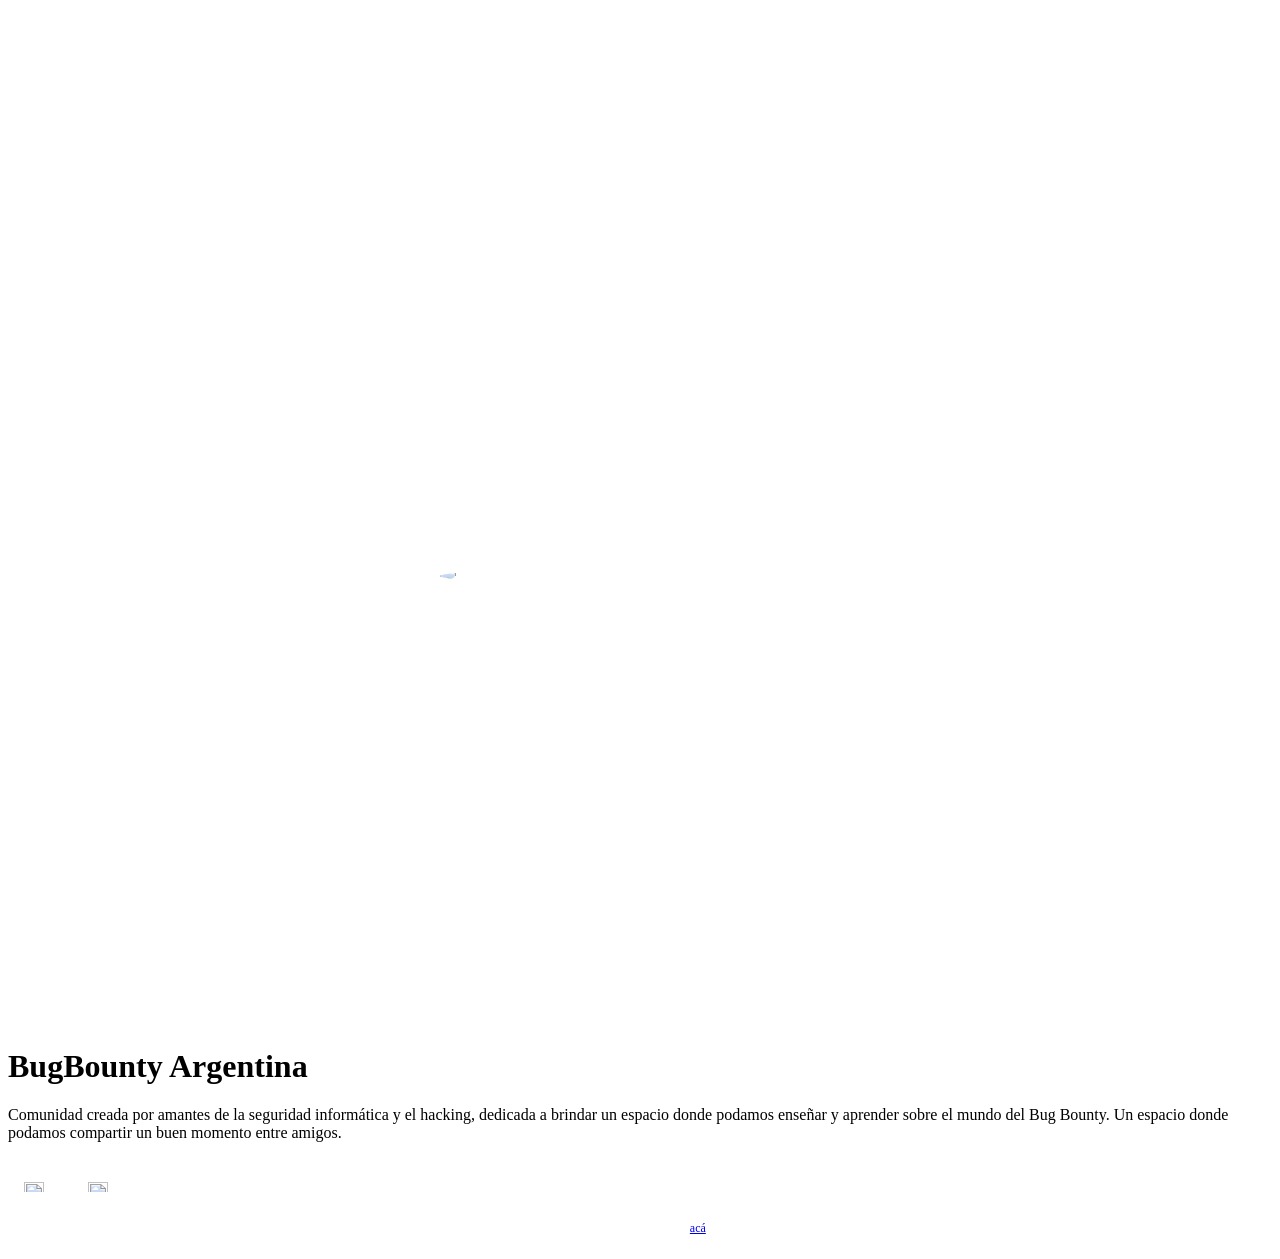
==== index.html @ 2ccb2486 "update" ====
<!DOCTYPE html>
<html lang="en">
<head>

  <!-- Page Information
  –––––––––––––––––––––––––––––––––––––––––––––––––– -->
  <meta charset="utf-8">
  <title>BugBounty Argentina</title>
  <meta name="description" content="">
  <meta name="author" content="">

  <!-- Mobile Specific Metas
  –––––––––––––––––––––––––––––––––––––––––––––––––– -->
  <meta name="viewport" content="width=device-width, initial-scale=1">

  <!-- FONT
  –––––––––––––––––––––––––––––––––––––––––––––––––– -->
  <link href="https://fonts.googleapis.com/css?family=Open+Sans:400,600,800&display=swap" rel="stylesheet">

  <!-- CSS
  –––––––––––––––––––––––––––––––––––––––––––––––––– -->
  <link rel="stylesheet" href="css/normalize.css">
  <link rel="stylesheet" href="css/skeleton-dark.css">
  <link rel="stylesheet" href="css/brands.css">

  <!-- Favicon
  –––––––––––––––––––––––––––––––––––––––––––––––––– -->
  <link rel="icon" type="image/png" href="images/logo.jpeg">

</head>
<body>

  <!-- Primary Page Layout
  –––––––––––––––––––––––––––––––––––––––––––––––––– -->
  <div class="container">
    <div class="row">
      <div class="column" style="margin-top: 10%">
        <!-- Your Image Here -->
        <style>
          img.avatar {
            border: 2px solid white;
            border-radius: 100%;
            width: 400px; /* Puedes cambiar este tamaño según lo que consideres adecuado */
            height: auto;
          }
          .image-container {
            display: flex;
            justify-content: center;
            align-items: center;
            height: 100vh; /* Ajustar la altura al tamaño de la ventana */
          }
          a.small {
            background: #1DA1F2;
            border-radius: 50px;
            font-size: 18px;
            text-align: center;
            text-decoration: none;
            height: 48px;
            padding: 0 16px;
            text-align: center;
            vertical-align: middle;
            font-size: 18px;
            width: 300px;
            font-weight: 600;
            line-height: 48px;
            letter-spacing: 0.5px;
            background-color: transparent;
            border-radius: 8px;
            cursor: pointer;
            box-sizing: border-box;
          }
        .acuity-embed-button-local {
          background: #3177ca;
          padding: 8px 12px;
          border: 0;
          border-radius: 4px;
          text-decoration: none;
          display: inline-block;
          text-decoration: none;
          height: 48px;
          padding: 0 16px;
          text-align: center;
          vertical-align: middle;
          font-size: 18px;
          width: 300px;
          font-weight: 600;
          line-height: 48px;
          letter-spacing: 0.5px;
          white-space: nowrap;
          background-color: transparent;
          border-radius: 8px;
          cursor: pointer;
          box-sizing: border-box;
          color: #FFFFFF;
          background-color: #0A66C2
        }

        .acuity-embed-button-local:focus {
          filter: brightness(90%);
          color: inherit; }
          footer {
            text-align: center;
            padding: 3px;
            color: white;
            font-size: 12px;
          }
        </style>

        <div class="image-container">
        <img src="images/logo.png" srcset="images/logo.png  2x" class="avatar">
        </div>

        <!-- Your Name -->
        <h1>BugBounty Argentina</h1>

        <!-- Short Bio -->
        <p>Comunidad creada por amantes de la seguridad informática y el hacking, dedicada a brindar un espacio donde podamos enseñar y aprender sobre el mundo del Bug Bounty. Un espacio donde podamos compartir un buen momento entre amigos.</p>

        <!-- Replace # with your profile URL. Delete whatever you don't need & create your own brand styles in css/brands.css -->
        <div>
        <a class="small button-twitter" href="https://twitter.com/bugbounty_space"><img class="icon" src="icons/twitter.svg"></a>
        <a class="small button-youtube" href="https://www.youtube.com/c/AlanLevy-ElMago"><img class="icon" src="icons/youtube.svg"></a>
        </div>

        <footer>
          <p>Código para esta página <a href="https://github.com/l34r00t/bugbountyargentina-web">acá</a>.</p>
        </footer>

      </div>
    </div>
  </div>

<!-- Global site tag (gtag.js) - Google Analytics -->
<script async src="https://www.googletagmanager.com/gtag/js?id=G-GR82G97BBQ"></script>
<script>
  window.dataLayer = window.dataLayer || [];
  function gtag(){dataLayer.push(arguments);}
  gtag('js', new Date());

  gtag('config', 'G-GR82G97BBQ');
</script>

<!-- End Document
  –––––––––––––––––––––––––––––––––––––––––––––––––– -->
</body>
</html>
---- css/brands.css ----
/*
* littlelink.io
* Skeleton V2.0.4
* Copyright 2014, Dave Gamache
* www.getskeleton.com
* Free to use under the MIT license.
* http://www.opensource.org/licenses/mit-license.php
* 12/29/2014
*/

/*
* Built using on:
* Skeleton V2.0.4
* Copyright 2014, Dave Gamache
* www.getskeleton.com
* Free to use under the MIT license.
* http://www.opensource.org/licenses/mit-license.php
* 12/29/2014
*/


/* Table of contents
––––––––––––––––––––––––––––––––––––––––––––––––––

- Buttons
- Brand Styles

*/

/* Buttons
–––––––––––––––––––––––––––––––––––––––––––––––––– */
.button {
  display: inline-block;
  text-decoration: none;
  height: 48px;
  padding: 0 16px;
  text-align: center;
  vertical-align: middle;
  font-size: 18px;
  width: 300px;
  font-weight: 600;
  line-height: 48px;
  letter-spacing: 0.5px;
  white-space: nowrap;
  background-color: transparent;
  border-radius: 8px;
  cursor: pointer;
  box-sizing: border-box; }

/* Efecto de movimiento */
.button:hover {
  filter: brightness(80%);
  transition: 0.4s;
  padding-right: 24px;
  padding-left:8px;
}

/* Efecto para description */
.button:hover:before {
  border: none;
  color: white;
  position: absolute;
  padding: 0px 35px;
  width: 400px;
  height: auto;
  word-spacing: 3px;
  text-align: left;
  text-decoration: none;
  line-height: 1.3;
  display: block;
  font-size: 18px;
  margin: 0px 280px;
  cursor: pointer;
  vertical-align: middle;
}

/* Brand Icons
–––––––––––––––––––––––––––––––––––––––––––––––––– */

.icon {
  padding: 0px 8px 3.5px 0px;
  vertical-align: middle;
  width: 20px;
  height: 20px;
}


/* Brand Styles
–––––––––––––––––––––––––––––––––––––––––––––––––– */
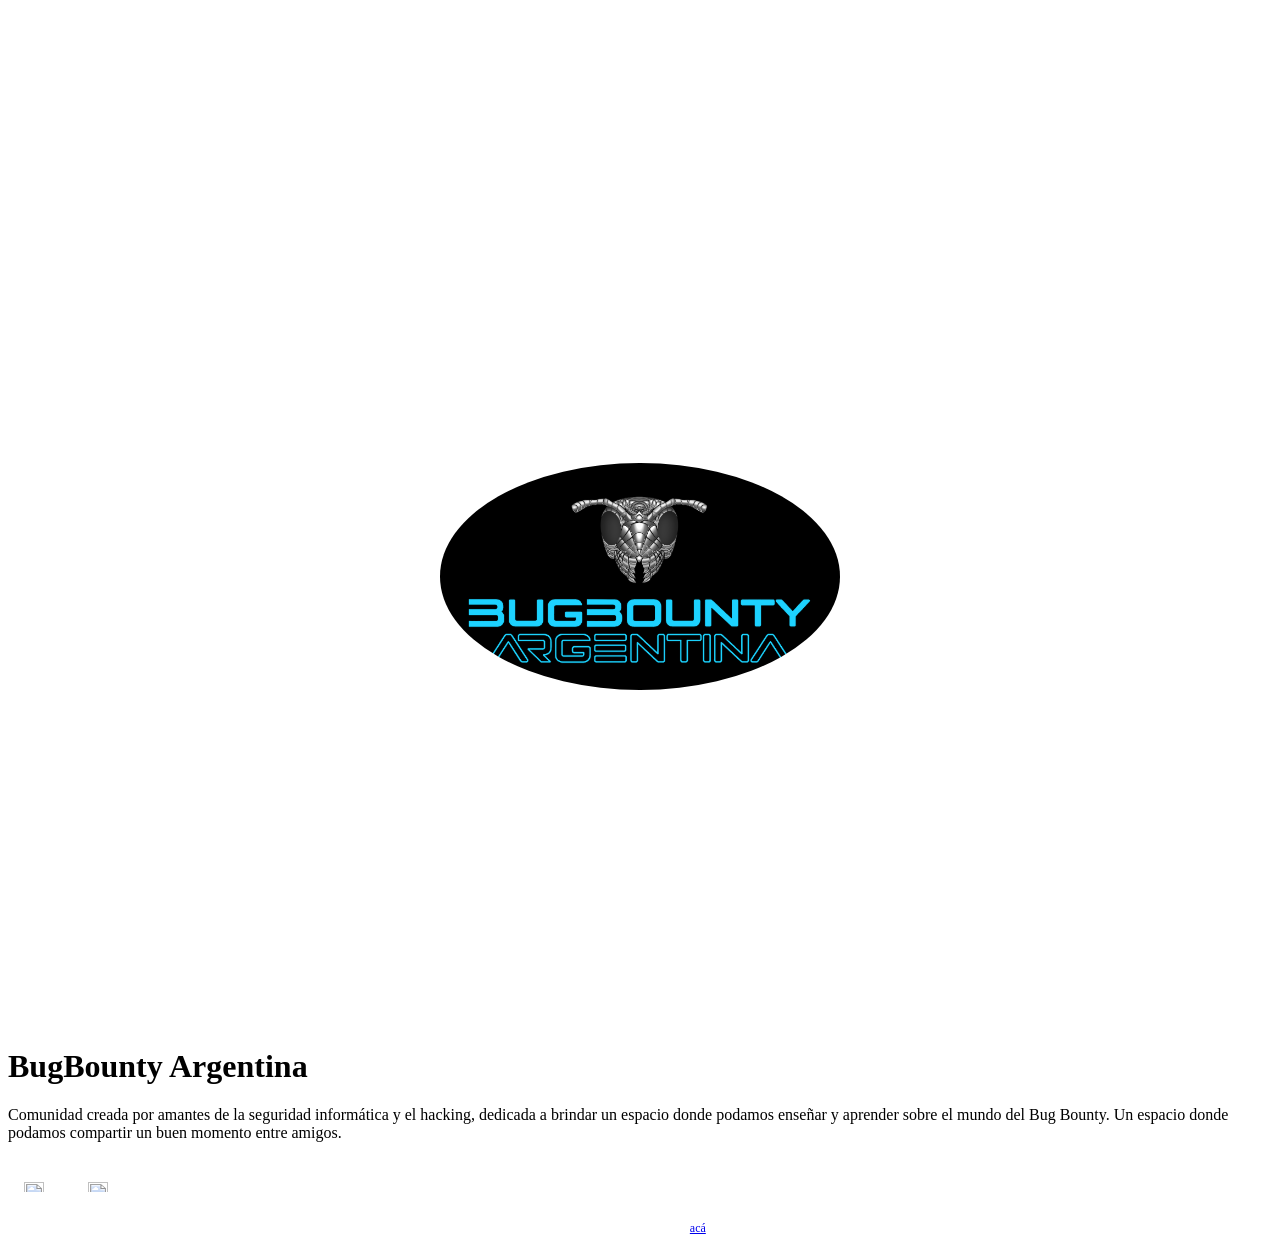
==== commit d687fe40: "update" ====
--- a/index.html
+++ b/index.html
@@ -107,7 +107,7 @@
         </style>
 
         <div class="image-container">
-        <img src="images/logo.png" srcset="images/logo.png  2x" class="avatar">
+        <img src="images/logorgb.png" srcset="images/logorgb.png  2x" class="avatar">
         </div>
 
         <!-- Your Name -->
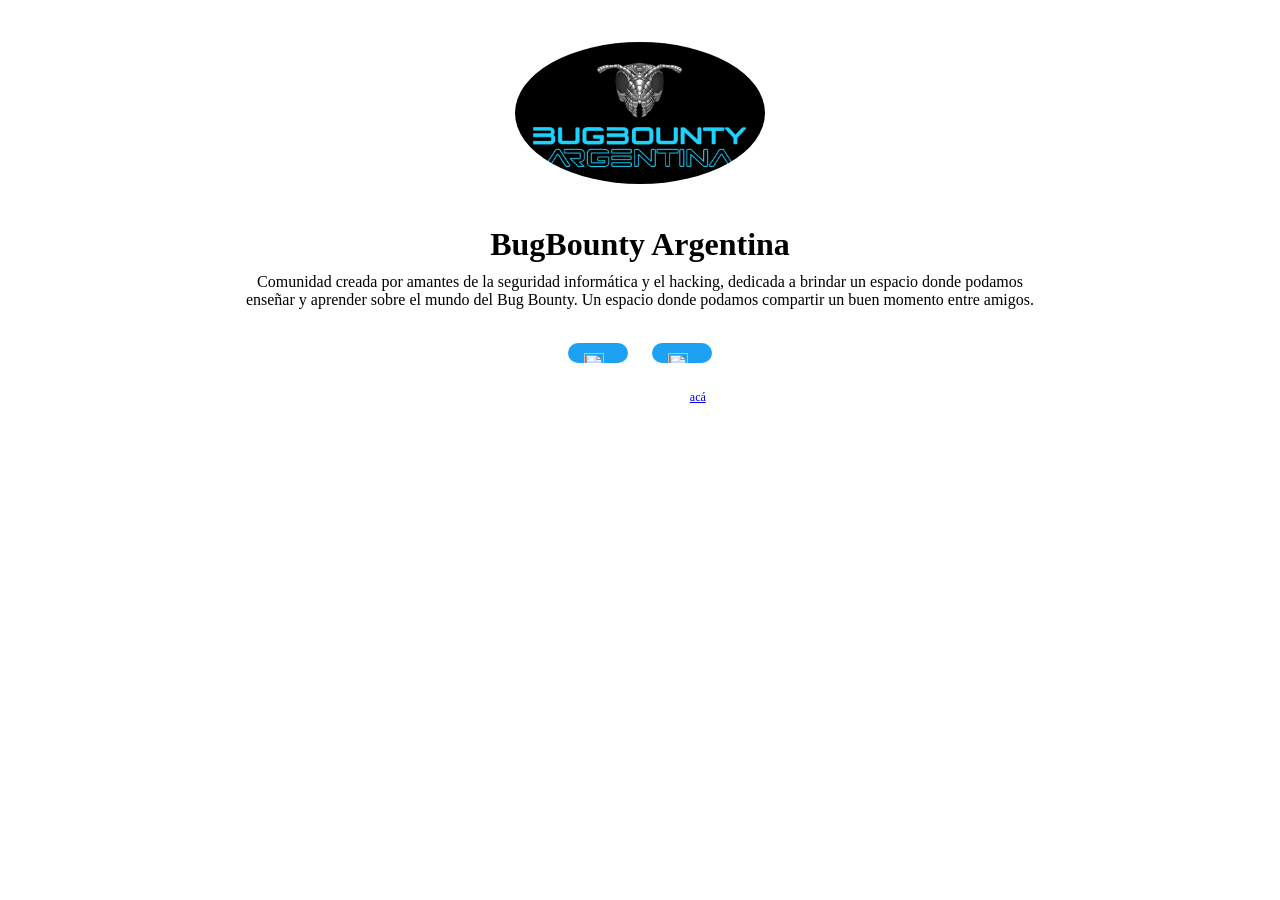
==== commit ac3ebad8: "update" ====
--- a/index.html
+++ b/index.html
@@ -2,53 +2,68 @@
 <html lang="en">
 <head>
 
-  <!-- Page Information
-  –––––––––––––––––––––––––––––––––––––––––––––––––– -->
+  <!-- Page Information -->
   <meta charset="utf-8">
   <title>BugBounty Argentina</title>
   <meta name="description" content="">
   <meta name="author" content="">
 
-  <!-- Mobile Specific Metas
-  –––––––––––––––––––––––––––––––––––––––––––––––––– -->
+  <!-- Mobile Specific Metas -->
   <meta name="viewport" content="width=device-width, initial-scale=1">
 
-  <!-- FONT
-  –––––––––––––––––––––––––––––––––––––––––––––––––– -->
+  <!-- FONT -->
   <link href="https://fonts.googleapis.com/css?family=Open+Sans:400,600,800&display=swap" rel="stylesheet">
 
-  <!-- CSS
-  –––––––––––––––––––––––––––––––––––––––––––––––––– -->
+  <!-- CSS -->
   <link rel="stylesheet" href="css/normalize.css">
   <link rel="stylesheet" href="css/skeleton-dark.css">
   <link rel="stylesheet" href="css/brands.css">
 
-  <!-- Favicon
-  –––––––––––––––––––––––––––––––––––––––––––––––––– -->
+  <!-- Favicon -->
   <link rel="icon" type="image/png" href="images/logo.jpeg">
 
 </head>
 <body>
 
-  <!-- Primary Page Layout
-  –––––––––––––––––––––––––––––––––––––––––––––––––– -->
+  <!-- Primary Page Layout -->
   <div class="container">
     <div class="row">
-      <div class="column" style="margin-top: 10%">
-        <!-- Your Image Here -->
+      <div class="column" style="margin-top: 5%;"> <!-- Reduje el margen superior -->
+        
+        <!-- Estilos para centrar y ajustar el contenido -->
         <style>
           img.avatar {
             border: 2px solid white;
             border-radius: 100%;
-            width: 400px; /* Puedes cambiar este tamaño según lo que consideres adecuado */
+            width: 250px; /* Ajusté el tamaño del logo */
             height: auto;
+            margin-bottom: 20px; /* Espacio entre logo y texto */
           }
+          
           .image-container {
             display: flex;
             justify-content: center;
             align-items: center;
-            height: 100vh; /* Ajustar la altura al tamaño de la ventana */
+            margin-bottom: 20px; /* Espacio entre la imagen y el contenido */
           }
+
+          .container {
+            max-width: 800px; /* Limité el ancho del contenedor */
+            margin: 0 auto; /* Centramos el contenido en la página */
+          }
+
+          h1, p {
+            text-align: center; /* Centramos el texto */
+            margin: 10px 0; /* Reducimos los márgenes del texto */
+          }
+
+          footer {
+            text-align: center;
+            padding: 3px;
+            color: white;
+            font-size: 12px;
+          }
+
           a.small {
             background: #1DA1F2;
             border-radius: 50px;
@@ -57,57 +72,22 @@
             text-decoration: none;
             height: 48px;
             padding: 0 16px;
-            text-align: center;
-            vertical-align: middle;
-            font-size: 18px;
             width: 300px;
             font-weight: 600;
             line-height: 48px;
             letter-spacing: 0.5px;
-            background-color: transparent;
-            border-radius: 8px;
             cursor: pointer;
-            box-sizing: border-box;
+            margin: 0 10px; /* Espacio entre los botones */
           }
-        .acuity-embed-button-local {
-          background: #3177ca;
-          padding: 8px 12px;
-          border: 0;
-          border-radius: 4px;
-          text-decoration: none;
-          display: inline-block;
-          text-decoration: none;
-          height: 48px;
-          padding: 0 16px;
-          text-align: center;
-          vertical-align: middle;
-          font-size: 18px;
-          width: 300px;
-          font-weight: 600;
-          line-height: 48px;
-          letter-spacing: 0.5px;
-          white-space: nowrap;
-          background-color: transparent;
-          border-radius: 8px;
-          cursor: pointer;
-          box-sizing: border-box;
-          color: #FFFFFF;
-          background-color: #0A66C2
-        }
 
-        .acuity-embed-button-local:focus {
-          filter: brightness(90%);
-          color: inherit; }
-          footer {
-            text-align: center;
-            padding: 3px;
-            color: white;
-            font-size: 12px;
+          .button-container {
+            text-align: center; /* Centra los botones de redes sociales */
+            margin-top: 20px; /* Espacio entre botones y contenido */
           }
         </style>
 
         <div class="image-container">
-        <img src="images/logorgb.png" srcset="images/logorgb.png  2x" class="avatar">
+          <img src="images/logorgb.png" srcset="images/logorgb.png  2x" class="avatar">
         </div>
 
         <!-- Your Name -->
@@ -116,10 +96,10 @@
         <!-- Short Bio -->
         <p>Comunidad creada por amantes de la seguridad informática y el hacking, dedicada a brindar un espacio donde podamos enseñar y aprender sobre el mundo del Bug Bounty. Un espacio donde podamos compartir un buen momento entre amigos.</p>
 
-        <!-- Replace # with your profile URL. Delete whatever you don't need & create your own brand styles in css/brands.css -->
-        <div>
-        <a class="small button-twitter" href="https://twitter.com/bugbounty_space"><img class="icon" src="icons/twitter.svg"></a>
-        <a class="small button-youtube" href="https://www.youtube.com/c/AlanLevy-ElMago"><img class="icon" src="icons/youtube.svg"></a>
+        <!-- Redes Sociales -->
+        <div class="button-container">
+          <a class="small button-twitter" href="https://twitter.com/bugbounty_space"><img class="icon" src="icons/twitter.svg"></a>
+          <a class="small button-youtube" href="https://www.youtube.com/c/AlanLevy-ElMago"><img class="icon" src="icons/youtube.svg"></a>
         </div>
 
         <footer>
@@ -140,7 +120,6 @@
   gtag('config', 'G-GR82G97BBQ');
 </script>
 
-<!-- End Document
-  –––––––––––––––––––––––––––––––––––––––––––––––––– -->
+<!-- End Document -->
 </body>
 </html>
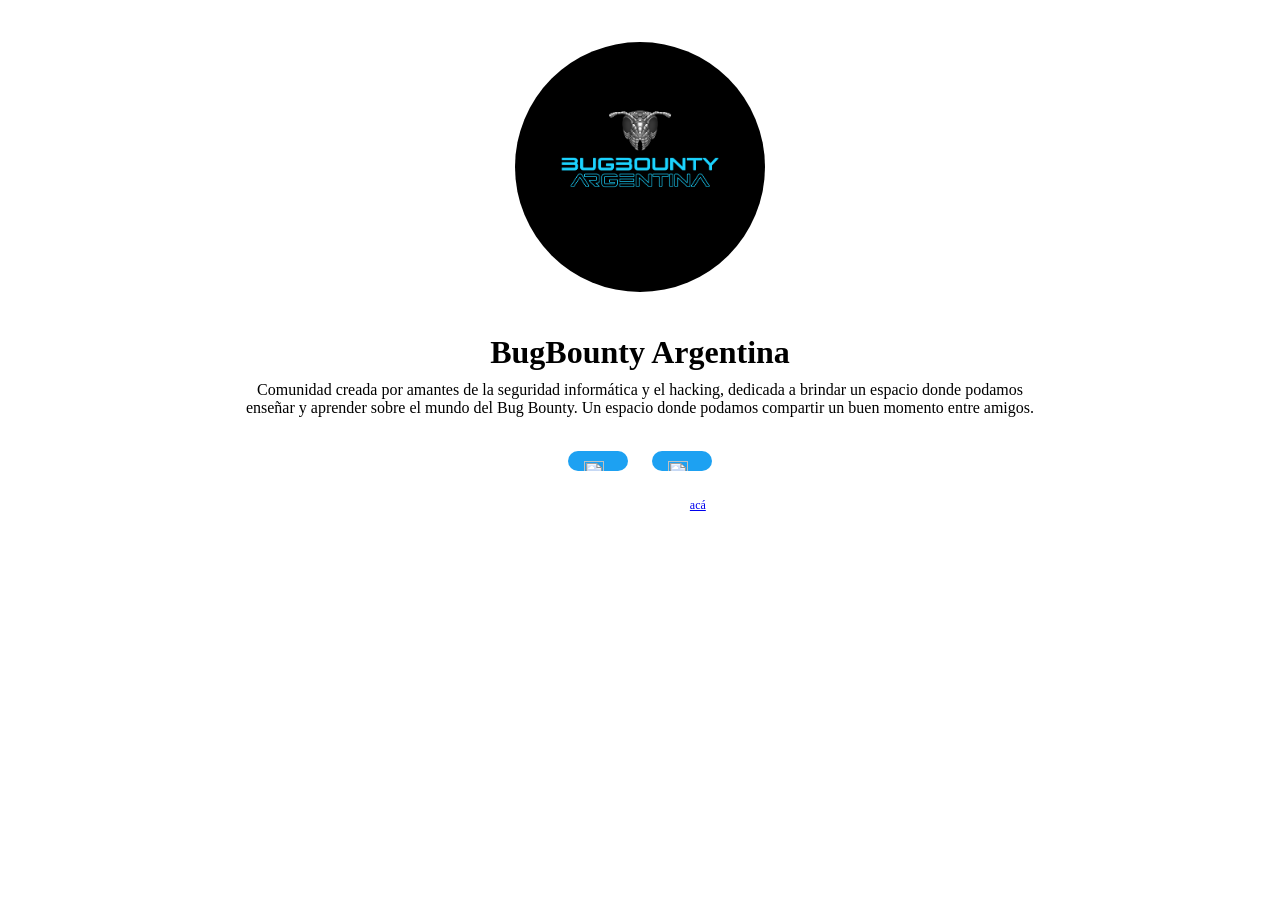
==== commit a78662ab: "update" ====
--- a/index.html
+++ b/index.html
@@ -87,7 +87,7 @@
         </style>
 
         <div class="image-container">
-          <img src="images/logorgb.png" srcset="images/logorgb.png  2x" class="avatar">
+          <img src="images/logoRGB.jpg" srcset="images/logoRGB.jpg  2x" class="avatar">
         </div>
 
         <!-- Your Name -->
@@ -98,7 +98,7 @@
 
         <!-- Redes Sociales -->
         <div class="button-container">
-          <a class="small button-twitter" href="https://twitter.com/bugbounty_space"><img class="icon" src="icons/twitter.svg"></a>
+          <a class="small button-twitter" href="https://twitter.com/BugBountyArg"><img class="icon" src="icons/twitter.svg"></a>
           <a class="small button-youtube" href="https://www.youtube.com/c/AlanLevy-ElMago"><img class="icon" src="icons/youtube.svg"></a>
         </div>
 
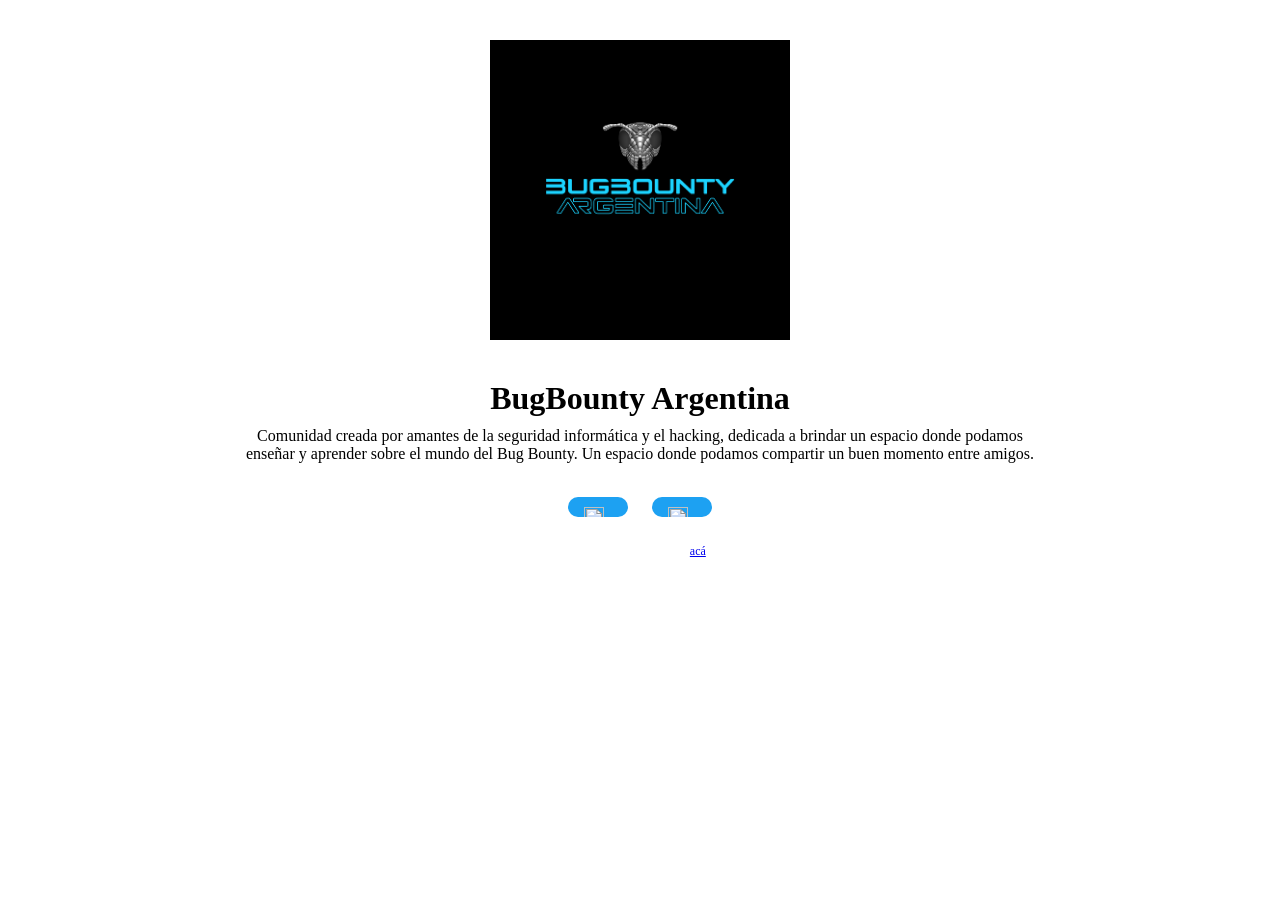
==== commit a3c7a690: "update" ====
--- a/index.html
+++ b/index.html
@@ -33,9 +33,9 @@
         <!-- Estilos para centrar y ajustar el contenido -->
         <style>
           img.avatar {
-            border: 2px solid white;
-            border-radius: 100%;
-            width: 250px; /* Ajusté el tamaño del logo */
+            border: none; /* Quité el borde blanco */
+            border-radius: 0; /* Eliminé el círculo */
+            width: 300px; /* Aumenté el tamaño del logo */
             height: auto;
             margin-bottom: 20px; /* Espacio entre logo y texto */
           }
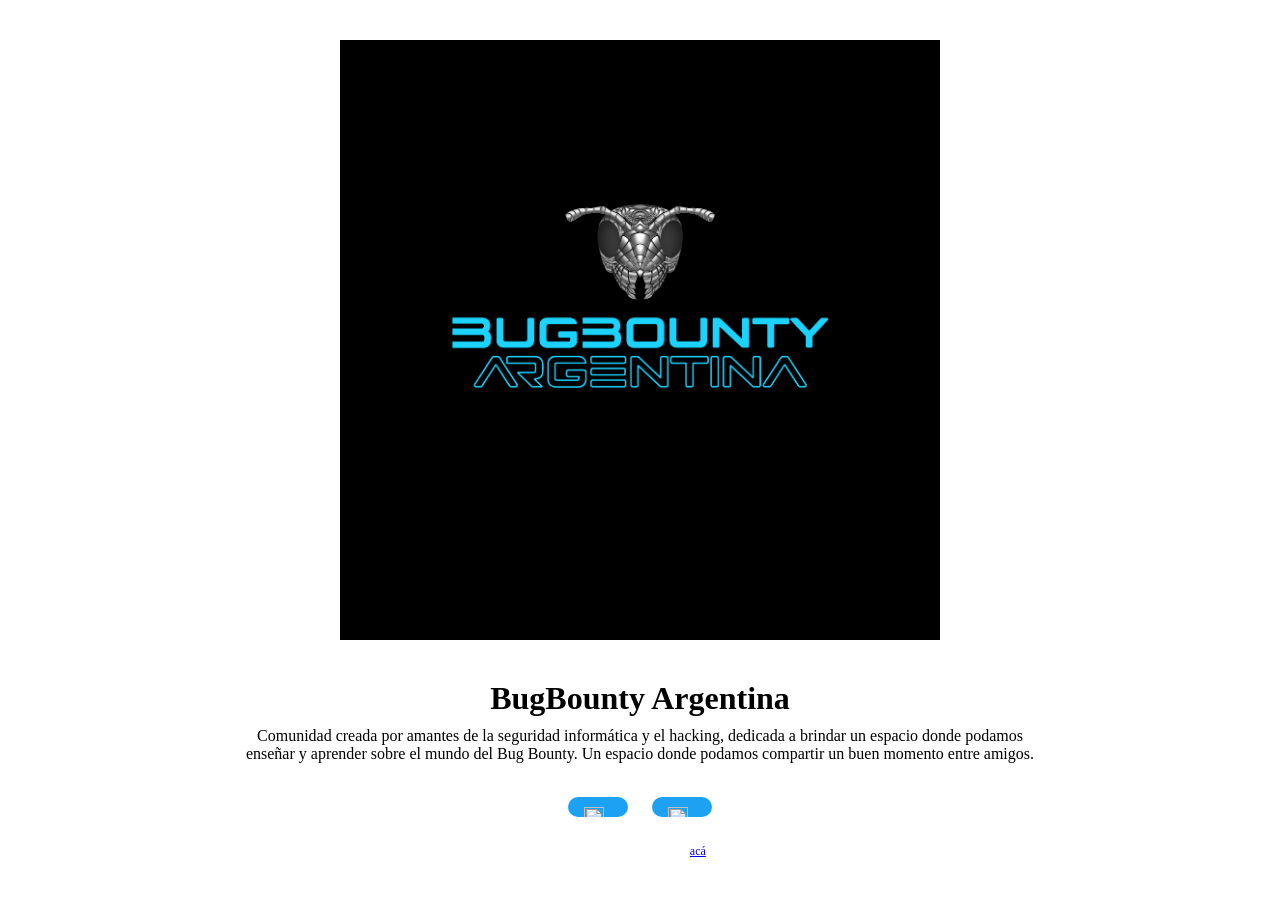
==== commit c15cac3f: "update" ====
--- a/index.html
+++ b/index.html
@@ -35,7 +35,7 @@
           img.avatar {
             border: none; /* Quité el borde blanco */
             border-radius: 0; /* Eliminé el círculo */
-            width: 300px; /* Aumenté el tamaño del logo */
+            width: 600px; /* Aumenté el tamaño del logo */
             height: auto;
             margin-bottom: 20px; /* Espacio entre logo y texto */
           }
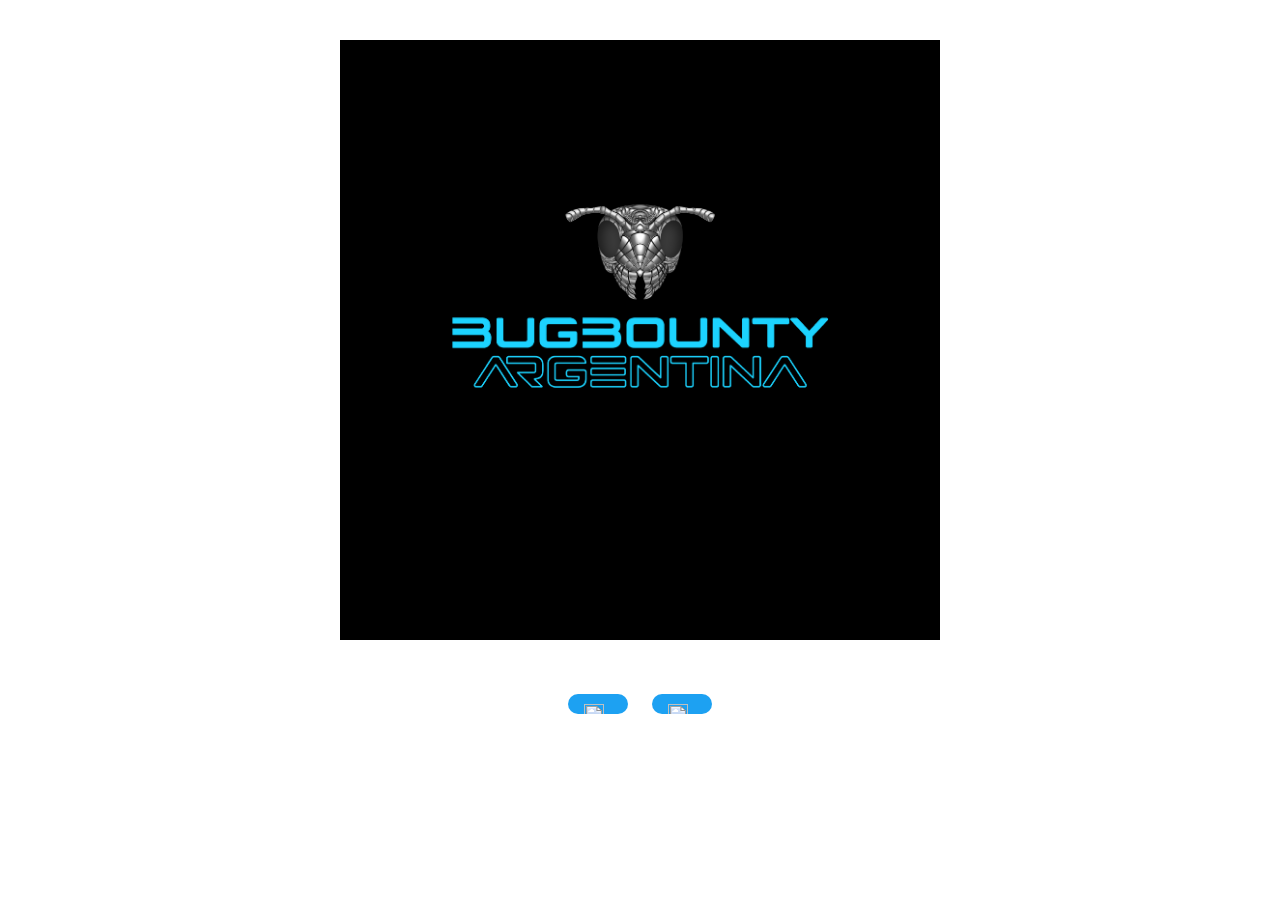
==== commit b4295e41: "update" ====
--- a/index.html
+++ b/index.html
@@ -89,23 +89,11 @@
         <div class="image-container">
           <img src="images/logoRGB.jpg" srcset="images/logoRGB.jpg  2x" class="avatar">
         </div>
-
-        <!-- Your Name -->
-        <h1>BugBounty Argentina</h1>
-
-        <!-- Short Bio -->
-        <p>Comunidad creada por amantes de la seguridad informática y el hacking, dedicada a brindar un espacio donde podamos enseñar y aprender sobre el mundo del Bug Bounty. Un espacio donde podamos compartir un buen momento entre amigos.</p>
-
         <!-- Redes Sociales -->
         <div class="button-container">
           <a class="small button-twitter" href="https://twitter.com/BugBountyArg"><img class="icon" src="icons/twitter.svg"></a>
           <a class="small button-youtube" href="https://www.youtube.com/c/AlanLevy-ElMago"><img class="icon" src="icons/youtube.svg"></a>
         </div>
-
-        <footer>
-          <p>Código para esta página <a href="https://github.com/l34r00t/bugbountyargentina-web">acá</a>.</p>
-        </footer>
-
       </div>
     </div>
   </div>
